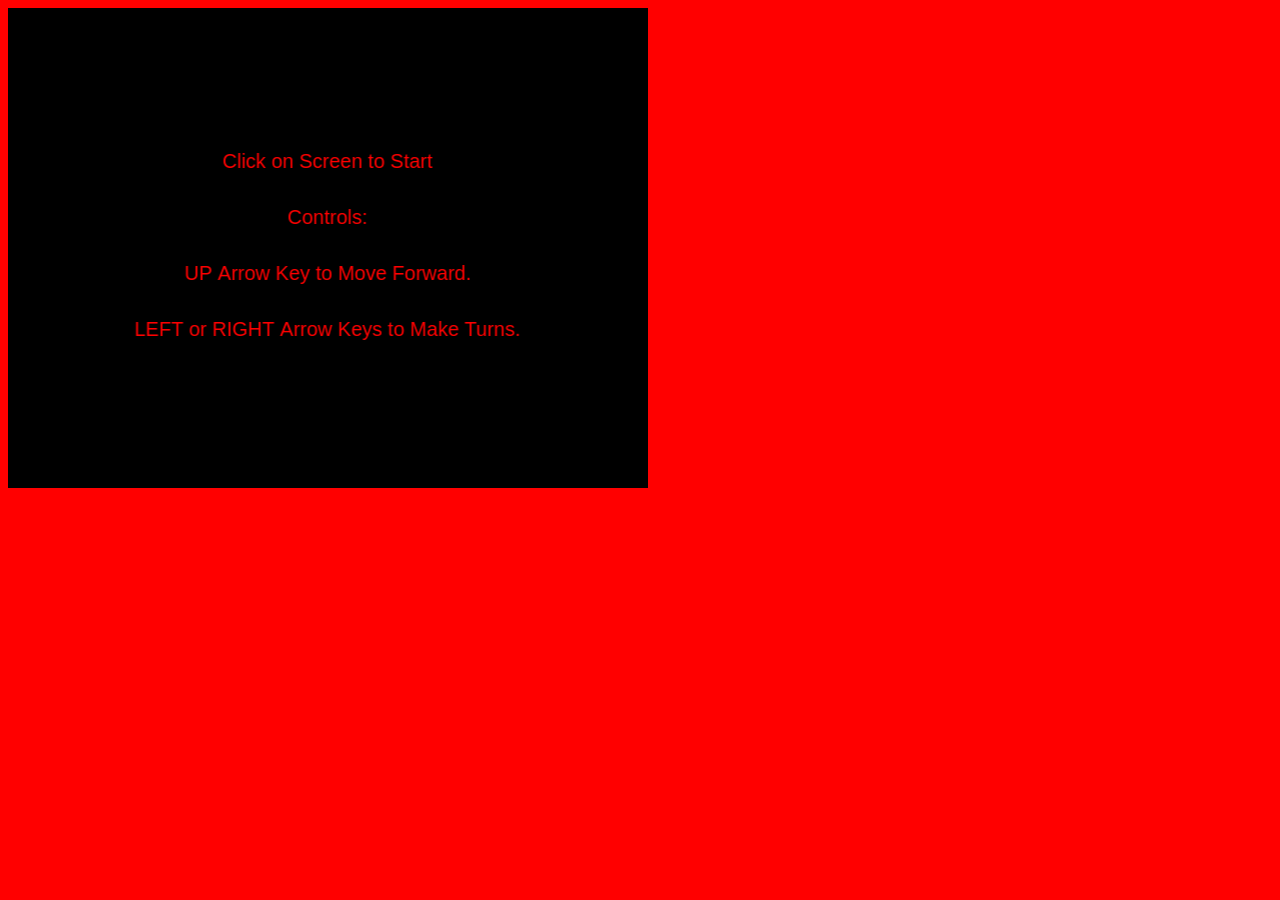
==== static/index.html @ 50782eda "Merging in Erik's game. Storing in the static folder" ====
<!doctype html>
<html>
    <head>
        <title>ISS Danger</title>
        <meta charset="UTF-8">
        <meta name="viewport" content="width=device-width, initial-scale=1.0">
        <script src="js/phaser.min.js"></script>
        <script src="js/game.js"></script>        
    </head>
    <body style="background-color:red;">
        <div id="gameDiv"> </div>
    </body>
    <style>

    </style>
</html>
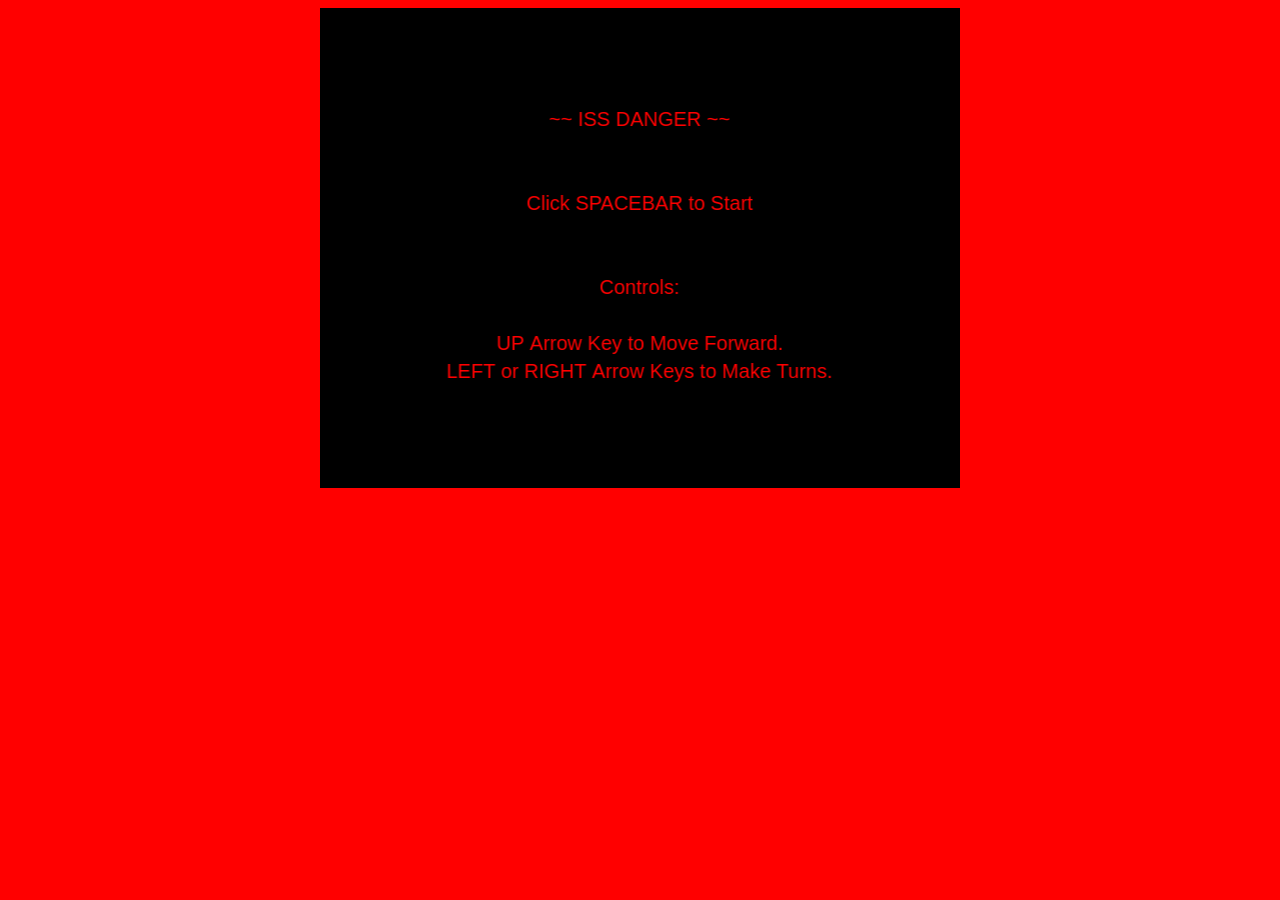
==== commit 0b25a328: "Merge branch 'Erik'" ====
--- a/static/index.html
+++ b/static/index.html
@@ -5,12 +5,12 @@
         <meta charset="UTF-8">
         <meta name="viewport" content="width=device-width, initial-scale=1.0">
         <script src="js/phaser.min.js"></script>
-        <script src="js/game.js"></script>        
+        <script src="js/game.js"></script>      
     </head>
     <body style="background-color:red;">
-        <div id="gameDiv"> </div>
+        <center>
+            <div id="gameDiv"> </div>
+        </center>
     </body>
-    <style>
 
-    </style>
 </html>
